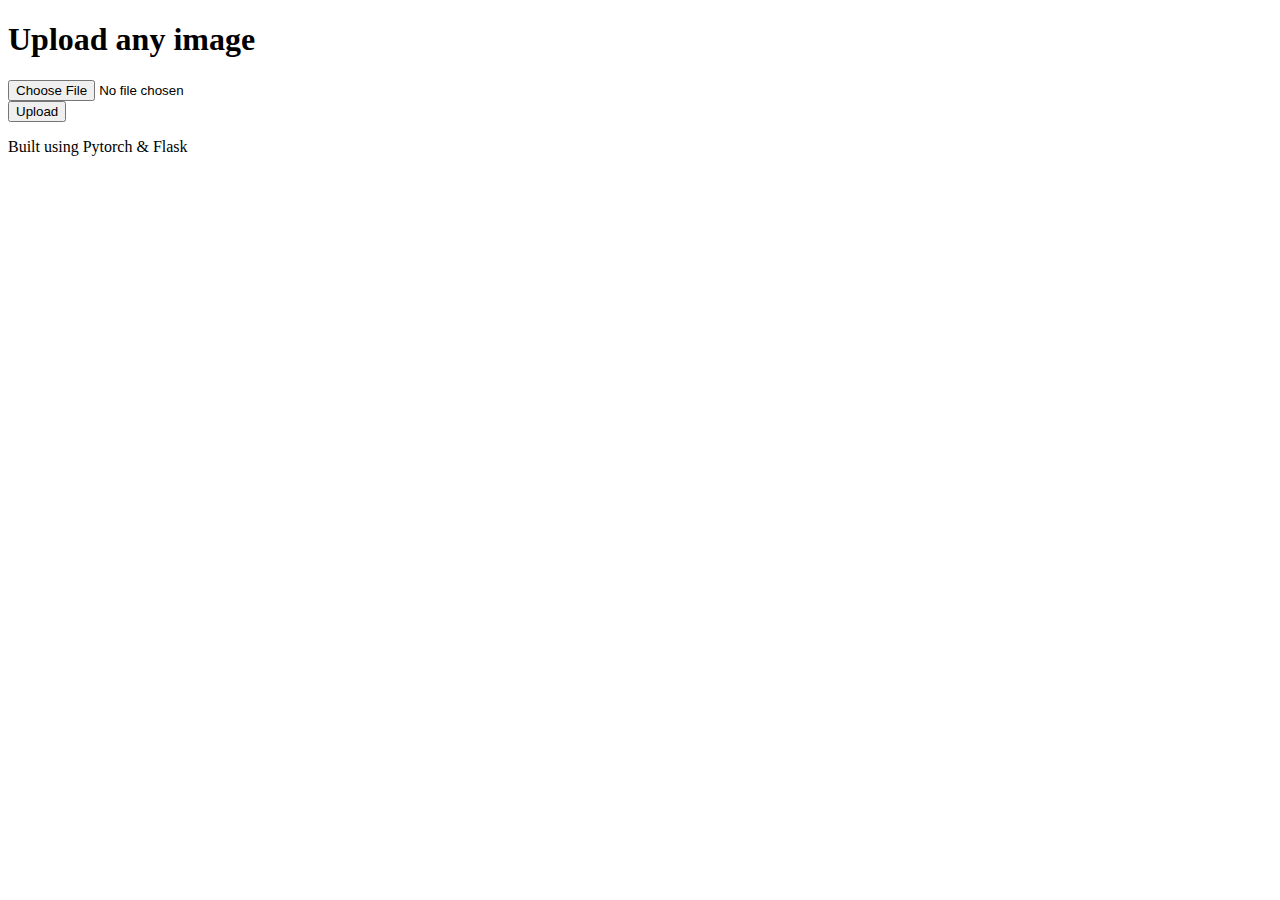
==== templates/detect.html @ 8885cc17 "Change Object Detection Implementation and Home Page" ====
<!doctype html>
<html lang="en">
  <head>
    <meta charset="utf-8">
    <meta name="viewport" content="width=device-width, initial-scale=1, shrink-to-fit=no">
    <link rel="stylesheet" href="//stackpath.bootstrapcdn.com/bootstrap/4.2.1/css/bootstrap.min.css" integrity="sha384-GJzZqFGwb1QTTN6wy59ffF1BuGJpLSa9DkKMp0DgiMDm4iYMj70gZWKYbI706tWS" crossorigin="anonymous">

    <title>Detect Ingredients</title>
  </head>
  <body class="text-center">
    <form class="form-signin" method=post enctype=multipart/form-data>
        <h1 class="h3 mb-3 font-weight-normal">Upload any image</h1>
        <input type="file" name="file" class="form-control-file" id="inputfile">
        <br/>
        <button class="btn btn-lg btn-primary btn-block" type="submit">Upload</button>
        <p class="mt-5 mb-3 text-muted">Built using Pytorch & Flask</p>
    </form>
    <script src="//code.jquery.com/jquery-3.3.1.slim.min.js" integrity="sha384-q8i/X+965DzO0rT7abK41JStQIAqVgRVzpbzo5smXKp4YfRvH+8abtTE1Pi6jizo" crossorigin="anonymous"></script>
    <script src="//cdnjs.cloudflare.com/ajax/libs/popper.js/1.14.6/umd/popper.min.js" integrity="sha384-wHAiFfRlMFy6i5SRaxvfOCifBUQy1xHdJ/yoi7FRNXMRBu5WHdZYu1hA6ZOblgut" crossorigin="anonymous"></script>
    <script src="//stackpath.bootstrapcdn.com/bootstrap/4.2.1/js/bootstrap.min.js" integrity="sha384-B0UglyR+jN6CkvvICOB2joaf5I4l3gm9GU6Hc1og6Ls7i6U/mkkaduKaBhlAXv9k" crossorigin="anonymous"></script>
    <script type="text/javascript">
      $('#inputfile').bind('change', function() {
          let fileSize = this.files[0].size/1024/1024; // this gives in MB
          if (fileSize > 1) {
            $("#inputfile").val(null);
            alert('file is too big. images more than 1MB are not allowed')
            return
          }

          let ext = $('#inputfile').val().split('.').pop().toLowerCase();
          if($.inArray(ext, ['jpg','jpeg']) == -1) {
            $("#inputfile").val(null);
            alert('only jpeg/jpg files are allowed!');
          }
      });
    </script>
  </body>
</html>
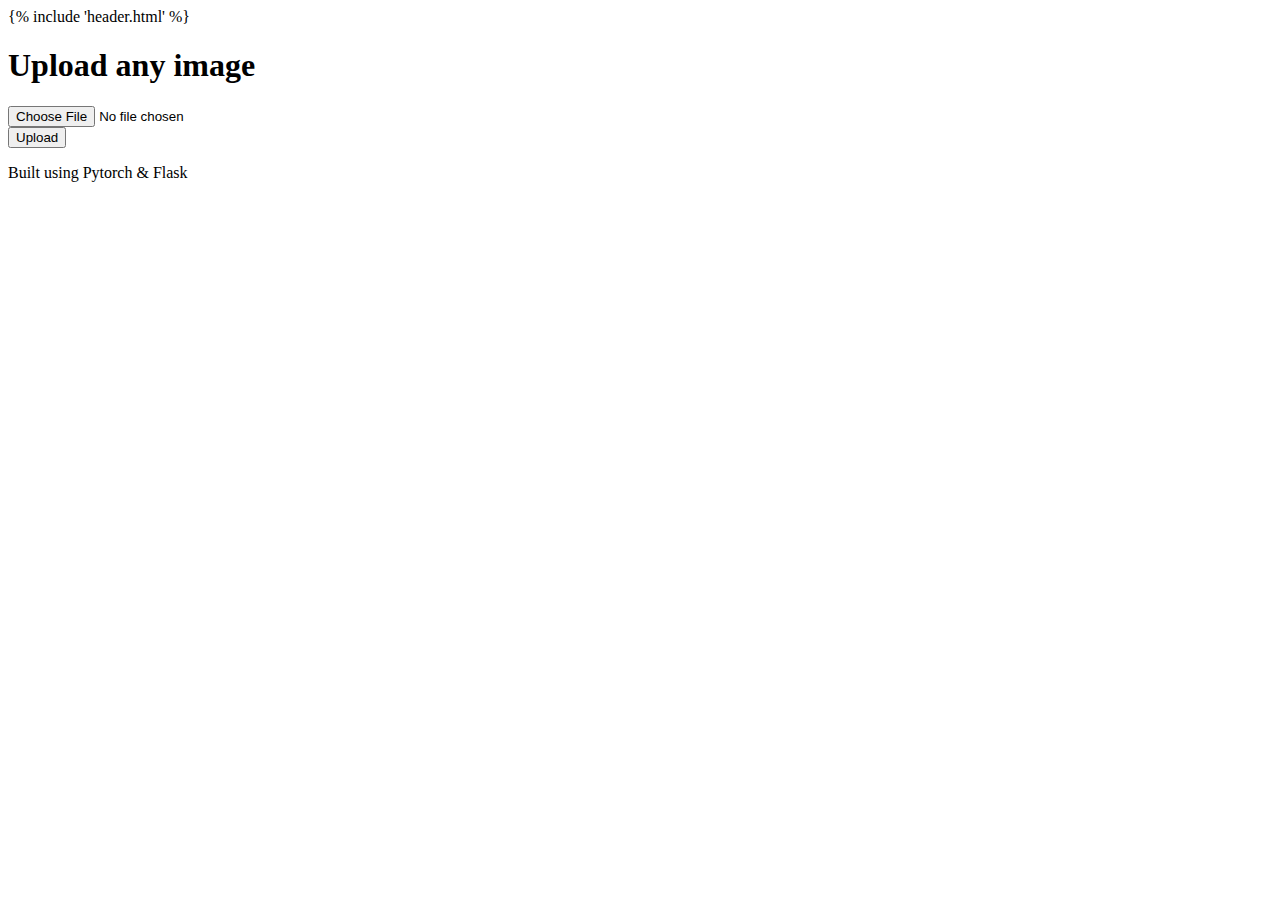
==== commit 5e953588: "Detection Page & Fixes" ====
--- a/templates/detect.html
+++ b/templates/detect.html
@@ -7,14 +7,17 @@
 
     <title>Detect Ingredients</title>
   </head>
+  {% include 'header.html' %}
   <body class="text-center">
-    <form class="form-signin" method=post enctype=multipart/form-data>
-        <h1 class="h3 mb-3 font-weight-normal">Upload any image</h1>
-        <input type="file" name="file" class="form-control-file" id="inputfile">
-        <br/>
-        <button class="btn btn-lg btn-primary btn-block" type="submit">Upload</button>
-        <p class="mt-5 mb-3 text-muted">Built using Pytorch & Flask</p>
-    </form>
+    <div class="container">
+      <form class="form-signin" method=post enctype=multipart/form-data>
+          <h1 class="h3 mb-3 font-weight-normal">Upload any image</h1>
+          <input type="file" name="file" class="form-control-file" id="inputfile">
+          <br/>
+          <button class="btn btn-lg btn-primary btn-block" type="submit">Upload</button>
+          <p class="mt-5 mb-3 text-muted">Built using Pytorch & Flask</p>
+      </form>
+    </div>
     <script src="//code.jquery.com/jquery-3.3.1.slim.min.js" integrity="sha384-q8i/X+965DzO0rT7abK41JStQIAqVgRVzpbzo5smXKp4YfRvH+8abtTE1Pi6jizo" crossorigin="anonymous"></script>
     <script src="//cdnjs.cloudflare.com/ajax/libs/popper.js/1.14.6/umd/popper.min.js" integrity="sha384-wHAiFfRlMFy6i5SRaxvfOCifBUQy1xHdJ/yoi7FRNXMRBu5WHdZYu1hA6ZOblgut" crossorigin="anonymous"></script>
     <script src="//stackpath.bootstrapcdn.com/bootstrap/4.2.1/js/bootstrap.min.js" integrity="sha384-B0UglyR+jN6CkvvICOB2joaf5I4l3gm9GU6Hc1og6Ls7i6U/mkkaduKaBhlAXv9k" crossorigin="anonymous"></script>
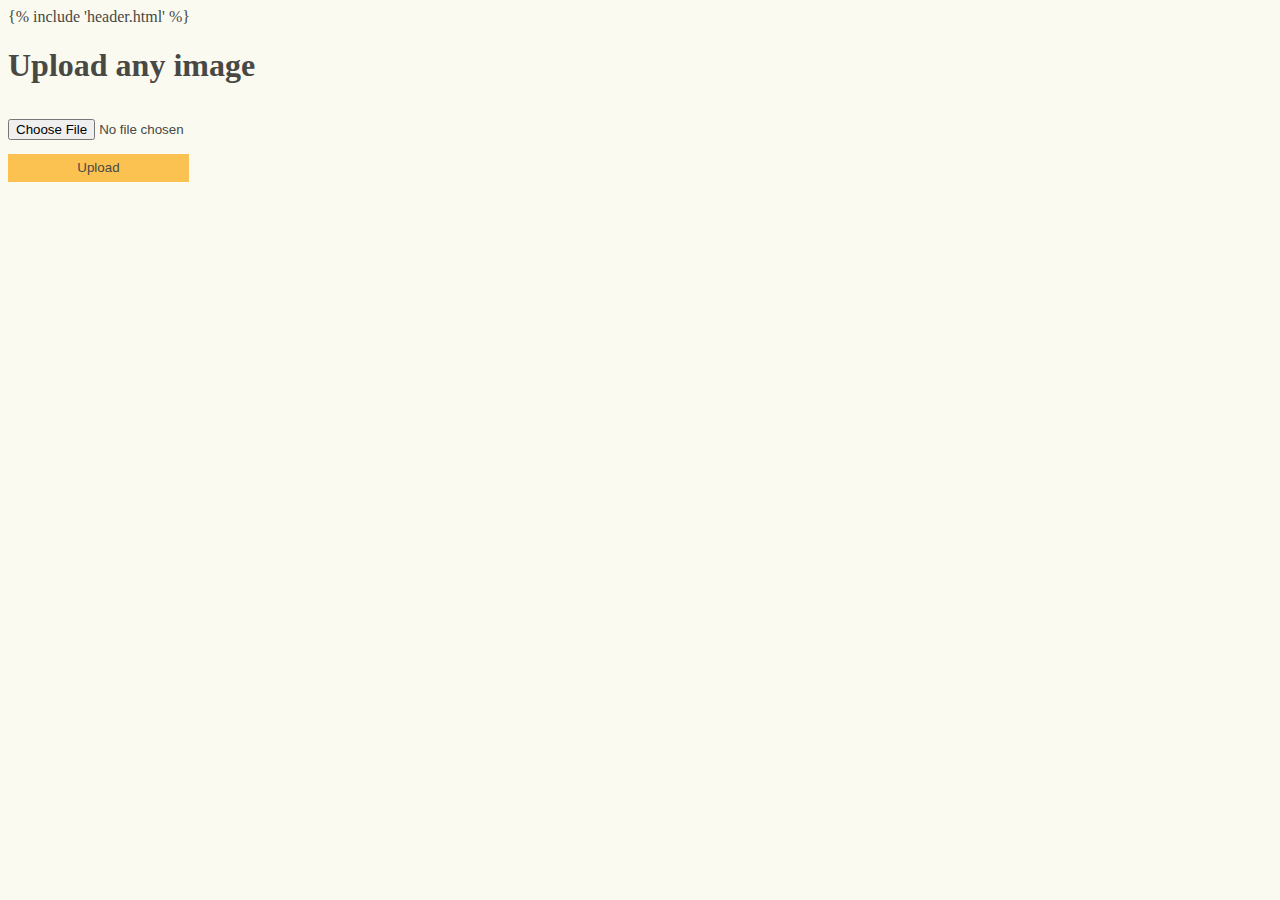
==== commit a28f61c3: "FYP_Finish" ====
--- a/templates/detect.html
+++ b/templates/detect.html
@@ -3,19 +3,20 @@
   <head>
     <meta charset="utf-8">
     <meta name="viewport" content="width=device-width, initial-scale=1, shrink-to-fit=no">
-    <link rel="stylesheet" href="//stackpath.bootstrapcdn.com/bootstrap/4.2.1/css/bootstrap.min.css" integrity="sha384-GJzZqFGwb1QTTN6wy59ffF1BuGJpLSa9DkKMp0DgiMDm4iYMj70gZWKYbI706tWS" crossorigin="anonymous">
+    <link href="/static/css/stylesheet.css" rel="stylesheet">
+    <link href="/static/bootstrap/css/bootstrap.min.css" rel="bootstrap" integrity="sha384-EVSTQN3/azprG1Anm3QDgpJLIm9Nao0Yz1ztcQTwFspd3yD65VohhpuuCOmLASjC" crossorigin="anonymous">
 
     <title>Detect Ingredients</title>
   </head>
   {% include 'header.html' %}
   <body class="text-center">
+    <script src="https://cdn.jsdelivr.net/npm/bootstrap@5.0.2/dist/js/bootstrap.bundle.min.js" integrity="sha384-MrcW6ZMFYlzcLA8Nl+NtUVF0sA7MsXsP1UyJoMp4YLEuNSfAP+JcXn/tWtIaxVXM" crossorigin="anonymous"></script>
     <div class="container">
       <form class="form-signin" method=post enctype=multipart/form-data>
           <h1 class="h3 mb-3 font-weight-normal">Upload any image</h1>
-          <input type="file" name="file" class="form-control-file" id="inputfile">
+          <input type="file" name="file" class="form-control-file" id="inputfile" style="margin-top: 1em;">
           <br/>
-          <button class="btn btn-lg btn-primary btn-block" type="submit">Upload</button>
-          <p class="mt-5 mb-3 text-muted">Built using Pytorch & Flask</p>
+          <button class="btn btn-lg secondary-button btn-block" type="submit" style="padding: 0.5em 5.2em; margin-top: 1em;">Upload</button>
       </form>
     </div>
     <script src="//code.jquery.com/jquery-3.3.1.slim.min.js" integrity="sha384-q8i/X+965DzO0rT7abK41JStQIAqVgRVzpbzo5smXKp4YfRvH+8abtTE1Pi6jizo" crossorigin="anonymous"></script>
@@ -23,13 +24,6 @@
     <script src="//stackpath.bootstrapcdn.com/bootstrap/4.2.1/js/bootstrap.min.js" integrity="sha384-B0UglyR+jN6CkvvICOB2joaf5I4l3gm9GU6Hc1og6Ls7i6U/mkkaduKaBhlAXv9k" crossorigin="anonymous"></script>
     <script type="text/javascript">
       $('#inputfile').bind('change', function() {
-          let fileSize = this.files[0].size/1024/1024; // this gives in MB
-          if (fileSize > 1) {
-            $("#inputfile").val(null);
-            alert('file is too big. images more than 1MB are not allowed')
-            return
-          }
-
           let ext = $('#inputfile').val().split('.').pop().toLowerCase();
           if($.inArray(ext, ['jpg','jpeg']) == -1) {
             $("#inputfile").val(null);
--- a/static/css/stylesheet.css
+++ b/static/css/stylesheet.css
@@ -0,0 +1,14 @@
+body {
+    background-color: #FAFAF0 !important; 
+    color: #484845 !important;
+}
+
+.secondary-button {
+    background-color:  #FBC252 !important;
+    color: #484845 !important;
+    border: none !important;
+}
+
+.custom-upload-container {
+    max-width: 960px !important;
+}